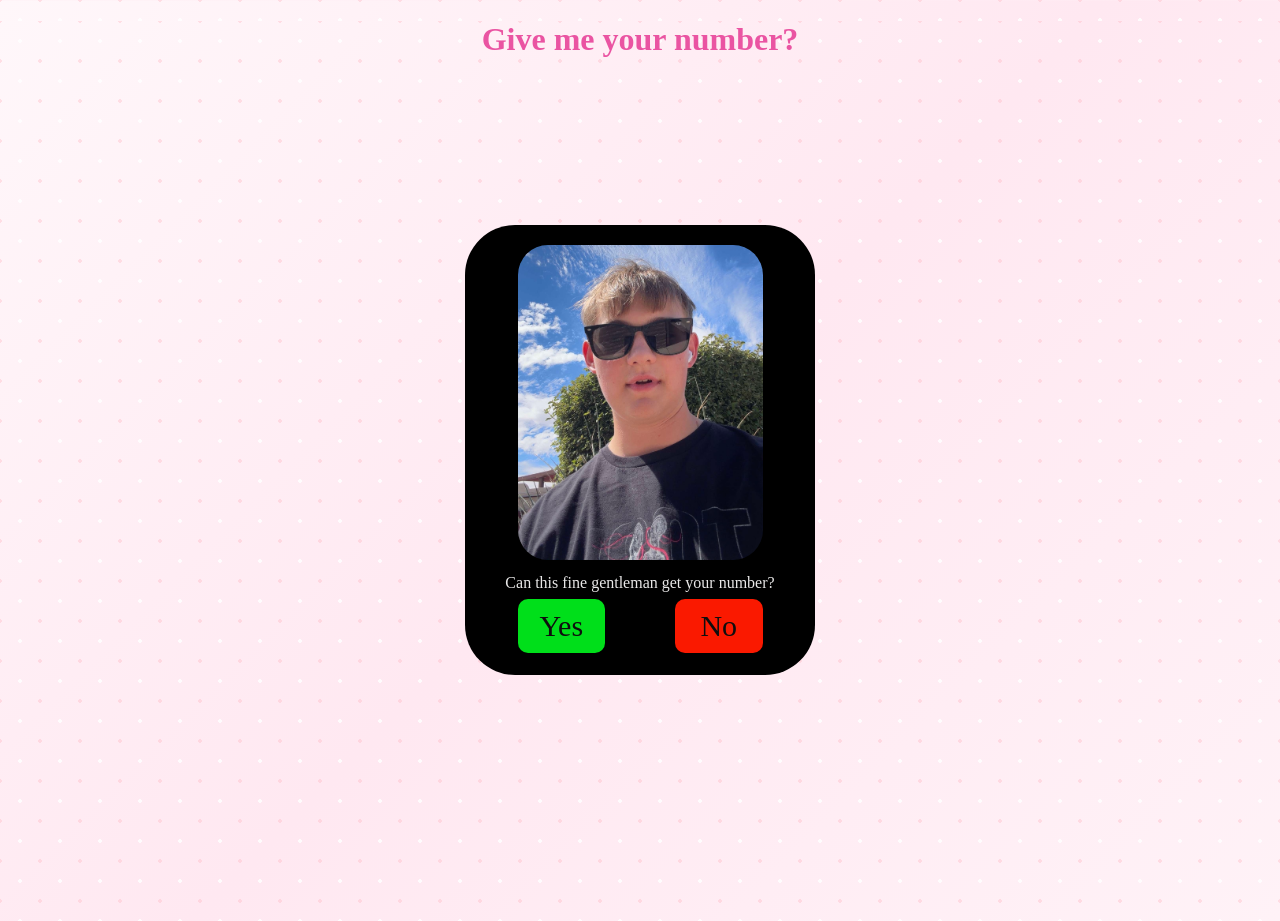
==== index.html @ ae460070 "let there be light" ====
<!DOCTYPE html>
<html>
    <head>
        <meta charset="UTF-8">
        <title>Can I get your number?</title>
        <script src="main.js" defer></script>
        <link rel="stylesheet" href="styles.css">
    </head>
    <body>
        <h1>Give me your number?</h1>
        <div class = "outer" id = "tests">
            <img src = "/images/IMG_0053 2.jpg" alt = "Luke Nigro">
            <p id = "fck">Can this fine gentleman get your number?</p>
            <a target = "_blank" href = "https://www.youtube.com/watch?v=3GwjfUFyY6M">
            <div class = "yes">
                <p style = "font-size: 30px; color: rgb(14, 14, 14)">Yes</p>
            </div>
            </a>
        </div>
    </body>
</html>
---- styles.css ----
/* ==========================
   Soft Pink Pattern Background
   ========================== */

html,
body {
    margin: 0;
    padding: 0;
    min-height: 100vh;

    background-color: #fff4f8;

    /* Pattern + gradient */
    background-image:
        radial-gradient(circle, rgba(255, 255, 255, 0.819) 2px, transparent 2px),
        radial-gradient(circle, rgba(255, 182, 193, 0.36) 2px, transparent 2px),
        linear-gradient(135deg, #fff7fa 0%, #ffe8f1 50%, #fff2f7 100%);

    background-size:
        40px 40px,
        40px 40px,
        cover;

    background-position:
        0 0,
        20px 20px,
        center;
    justify-content: center;
}
h1{
    display: block;
    text-align: center;
    color: rgb(234, 84, 162);
    position: relative;
}
.outer{
    display: flex;
    position: absolute;
    inset: 0;         /* Shorthand for top: 0, right: 0, bottom: 0, left: 0 */
    margin: auto;     /* Magical centering trick for positioned elements */
    width: 350px;     /* Element must have a specified width */
    height: 450px;    /* Element must have a specified height */
    background-color: black;
    border-radius: 50px;
    justify-content: center;
    color: rgb(233, 232, 232);
    flex-wrap: wrap;
}
img{
    display: block;
    width: 70%;
    height: auto;
    position: absolute;
    top: 20px;
    border-radius: 30px;
}
.outer #fck{
    display: block;
    position: absolute;
    bottom: 15%;
}
.yes{
    width: 25%;
    height: 12%;
    align-items: center;
    justify-content: center;
    background-color: rgb(0, 223, 26);
    display: flex;
    position: absolute;
    bottom: 5%;
    right: 60%;
    border-radius: 10px;
    transition: transform 0.3s ease-in-out;
}
.yes:hover{
    transform: scale(1.2); 
}
.no:hover{
    transform: scale(1.2);
}
.no{
    cursor: pointer;
}
a{
    color: inherit;
    display: flex;
    text-decoration: none;
}
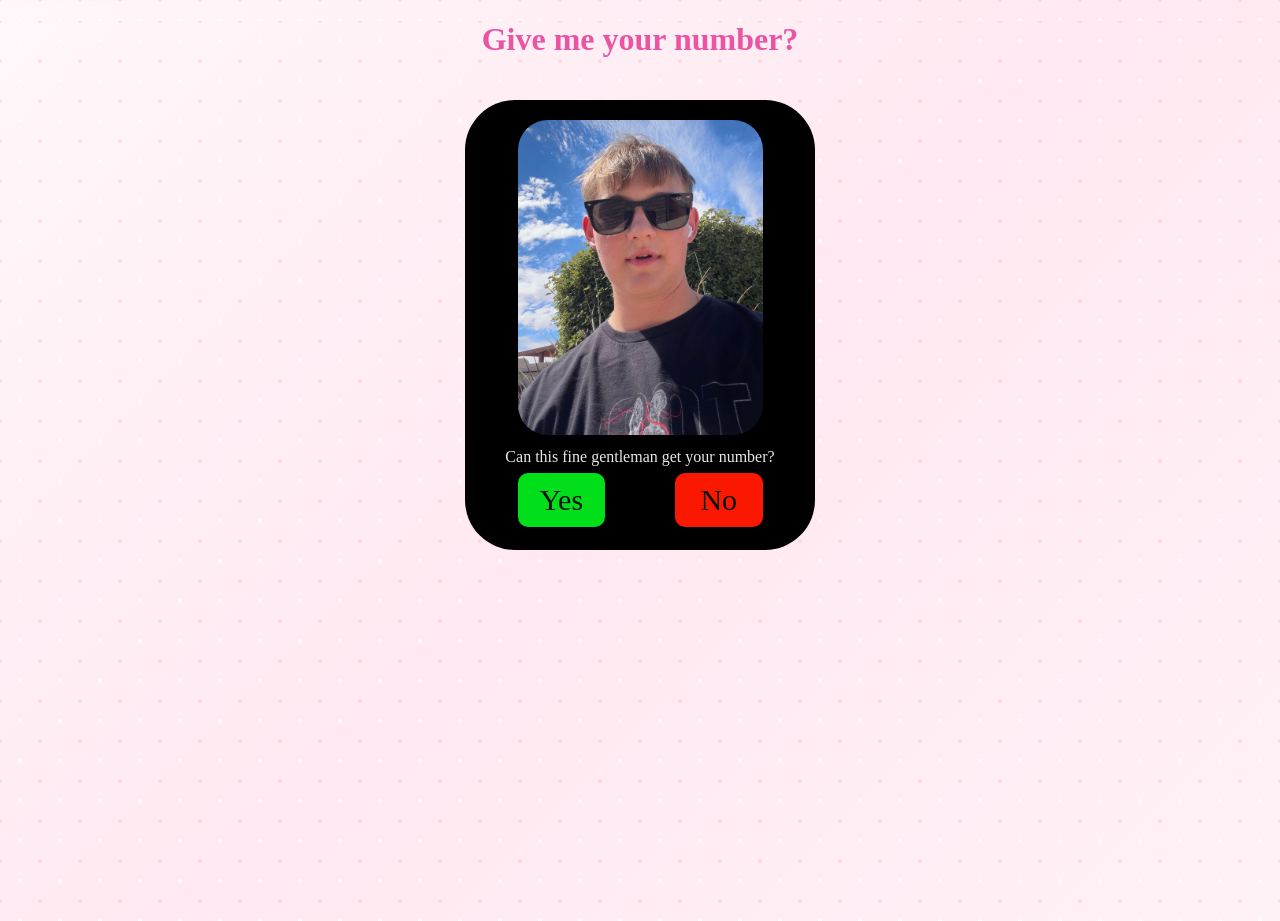
==== commit aef3552a: "made image visible" ====
--- a/index.html
+++ b/index.html
@@ -9,7 +9,7 @@
     <body>
         <h1>Give me your number?</h1>
         <div class = "outer" id = "tests">
-            <img src = "/images/IMG_0053 2.jpg" alt = "Luke Nigro">
+            <img src = "images/IMG_0053 2.jpg" alt = "Luke Nigro">
             <p id = "fck">Can this fine gentleman get your number?</p>
             <a target = "_blank" href = "https://www.youtube.com/watch?v=3GwjfUFyY6M">
             <div class = "yes">
--- a/styles.css
+++ b/styles.css
@@ -32,10 +32,11 @@
     text-align: center;
     color: rgb(234, 84, 162);
     position: relative;
+    padding-bottom: 20px;
 }
 .outer{
     display: flex;
-    position: absolute;
+    position: relative;
     inset: 0;         /* Shorthand for top: 0, right: 0, bottom: 0, left: 0 */
     margin: auto;     /* Magical centering trick for positioned elements */
     width: 350px;     /* Element must have a specified width */
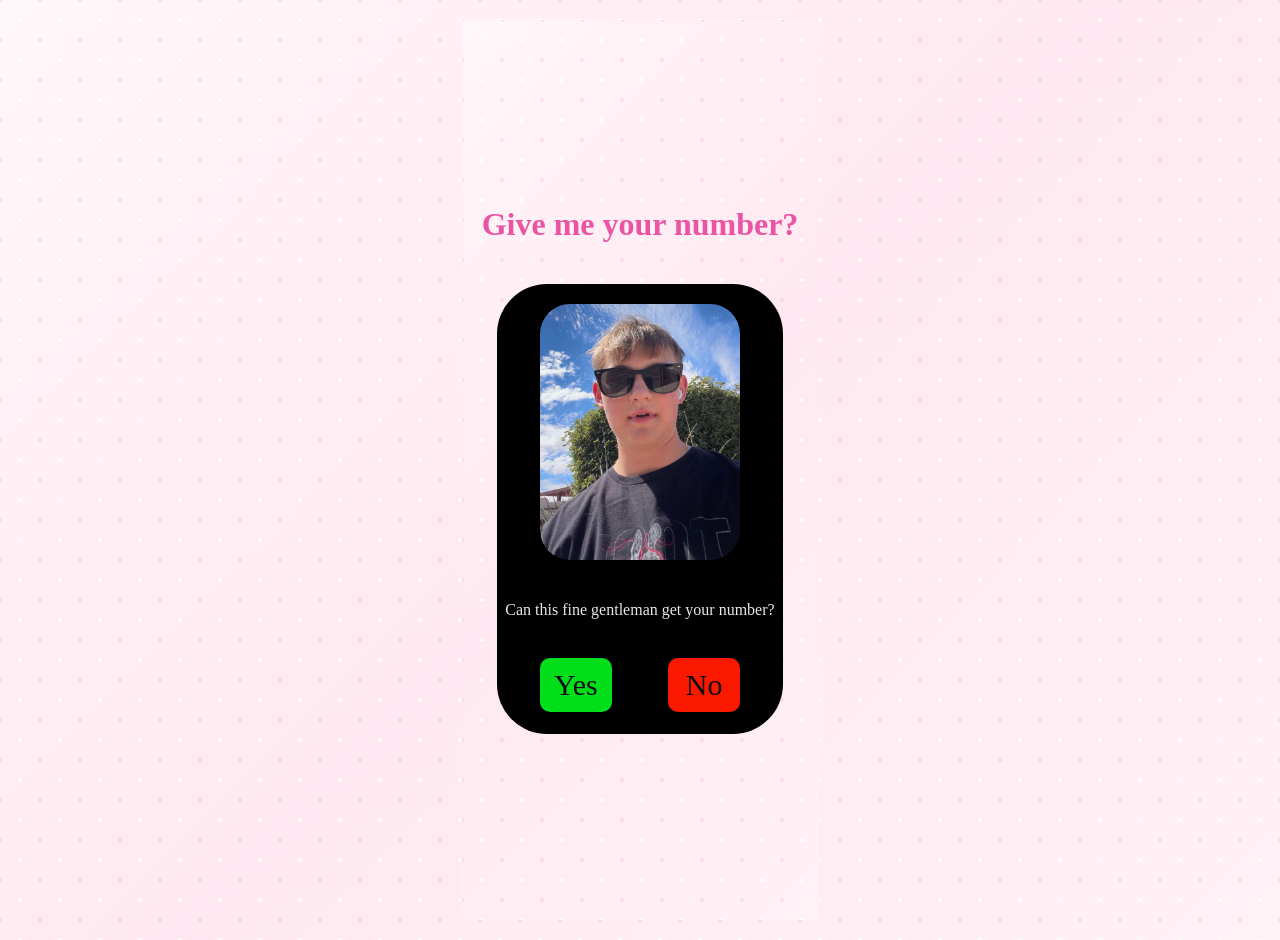
==== commit 2cede8af: "changed alot" ====
--- a/index.html
+++ b/index.html
@@ -2,6 +2,7 @@
 <html>
     <head>
         <meta charset="UTF-8">
+        <meta name="viewport" content="width=device-width, initial-scale=1.0">
         <title>Can I get your number?</title>
         <script src="main.js" defer></script>
         <link rel="stylesheet" href="styles.css">
--- a/styles.css
+++ b/styles.css
@@ -1,16 +1,11 @@
-/* ==========================
-   Soft Pink Pattern Background
-   ========================== */
-
 html,
 body {
     margin: 0;
     padding: 0;
     min-height: 100vh;
-
+    box-sizing: border-box;
     background-color: #fff4f8;
 
-    /* Pattern + gradient */
     background-image:
         radial-gradient(circle, rgba(255, 255, 255, 0.819) 2px, transparent 2px),
         radial-gradient(circle, rgba(255, 182, 193, 0.36) 2px, transparent 2px),
@@ -25,29 +20,41 @@
         0 0,
         20px 20px,
         center;
+
+    display: flex;
+    flex-direction: column;
     justify-content: center;
+    align-items: center;
+    padding: 20px;
 }
-h1{
+
+*, *:before, *:after {
+    box-sizing: inherit;
+}
+
+h1 {
     display: block;
     text-align: center;
     color: rgb(234, 84, 162);
     position: relative;
     padding-bottom: 20px;
+    margin-top: 0;
 }
-.outer{
+
+.outer {
     display: flex;
     position: relative;
-    inset: 0;         /* Shorthand for top: 0, right: 0, bottom: 0, left: 0 */
-    margin: auto;     /* Magical centering trick for positioned elements */
-    width: 350px;     /* Element must have a specified width */
-    height: 450px;    /* Element must have a specified height */
+    width: 90%;
+    max-width: 500px;
+    height: 450px;
     background-color: black;
     border-radius: 50px;
     justify-content: center;
     color: rgb(233, 232, 232);
     flex-wrap: wrap;
 }
-img{
+
+img {
     display: block;
     width: 70%;
     height: auto;
@@ -55,12 +62,14 @@
     top: 20px;
     border-radius: 30px;
 }
-.outer #fck{
+
+.outer #fck {
     display: block;
     position: absolute;
-    bottom: 15%;
+    bottom: 22%;
 }
-.yes{
+
+.yes {
     width: 25%;
     height: 12%;
     align-items: center;
@@ -73,16 +82,28 @@
     border-radius: 10px;
     transition: transform 0.3s ease-in-out;
 }
-.yes:hover{
+
+.no {
+    width: 25%;
+    height: 12%;
+    align-items: center;
+    justify-content: center;
+    background-color: rgb(223, 0, 50);
+    display: flex;
+    position: absolute;
+    bottom: 5%;
+    left: 60%;
+    border-radius: 10px;
+    cursor: pointer;
+    transition: transform 0.3s ease-in-out;
+}
+
+.yes:hover,
+.no:hover {
     transform: scale(1.2); 
 }
-.no:hover{
-    transform: scale(1.2);
-}
-.no{
-    cursor: pointer;
-}
-a{
+
+a {
     color: inherit;
     display: flex;
     text-decoration: none;
